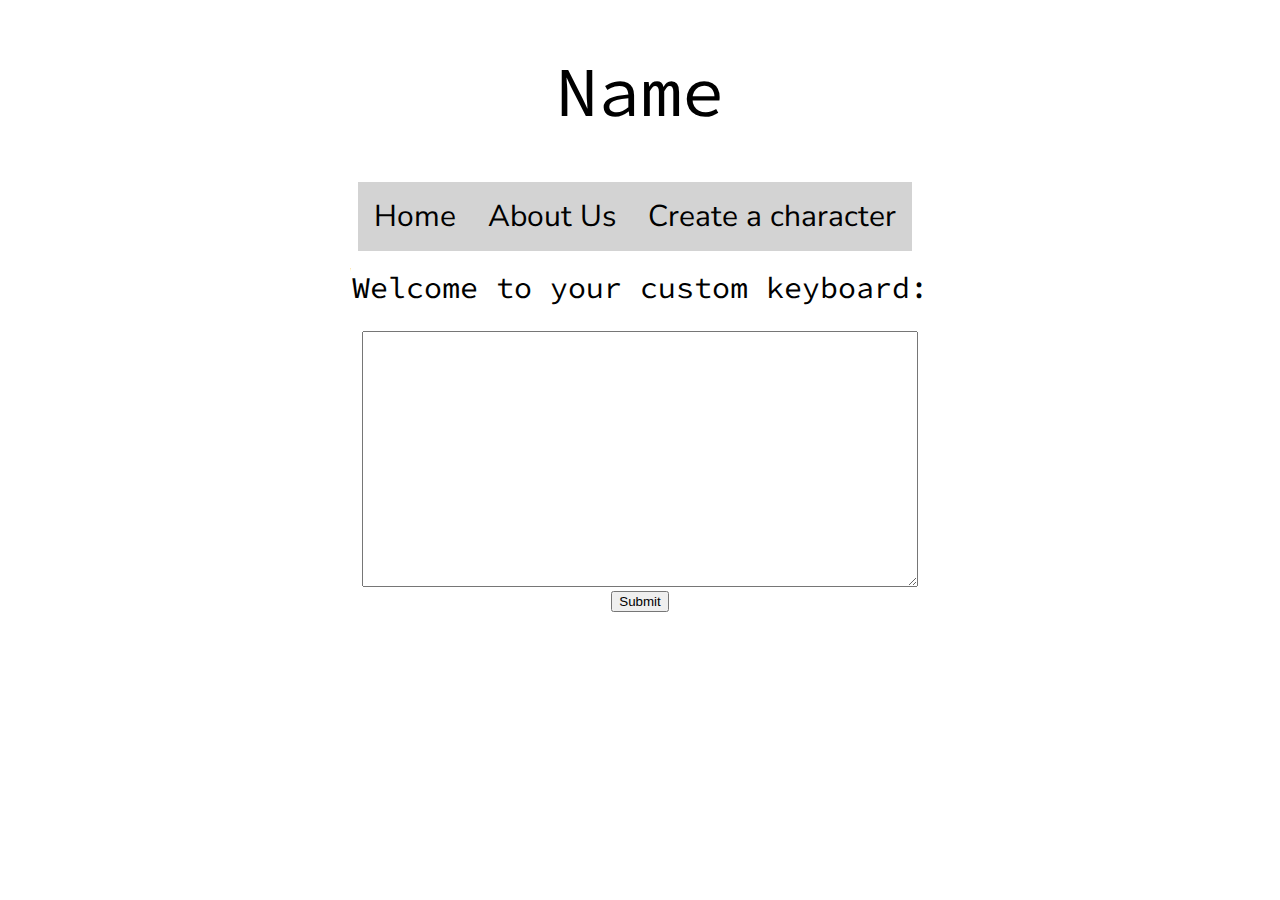
==== src/html/index.html @ 60ef1e96 "Html + CSS starter" ====
<!DOCTYPE html>
<html>
  <head>
    <link href='main.css' rel='stylesheet'>
	  <script src='app.js' type="text/javascript"></script>
    <link href="https://fonts.googleapis.com/css?family=Karla|Source+Code+Pro|Nunito+Sans&display=swap" rel="stylesheet">
  </head>
  <body>
    <h1><a href="./index.html" style="color: black; text-decoration: none;">Name</a></h1>

	<center>
      <div class="topnav">
        <li><a class='active' href="./index.html">Home</a></li>
        <li><a href="./aboutus.html">About Us</a></li>
        <li><a href="./privacyinfo.html">Create a character</a></li>
      <div>
	</center>
	<br>
    <br>
	<h2>Welcome to your custom keyboard: </h2>
	<textarea id='terms' rows="20" cols="100"></textarea><br>
	<button onclick='processTerms()' class='p'>Submit</button>
    <h2 id='title'></h2>
	<p id='outputL' class='column'></p>
	<p id='outputR' class='column'></p>
  </body>
</html>
---- src/html/main.css ----
body {
  text-align: center;
  margin-left: 10%;
  margin-right: 10%;
}

.column {
  width: 50%;
  float: left;
}

#terms {
  height: 250px;
  width: 550px;
  font-size: 12pt;
}

h1 {
  font-family: 'Source Code Pro', monospace;
  font-size: 70px;
  font-weight: normal;
}

h2 {
  font-family: 'Source Code Pro', monospace;
  font-size: 30px;
  font-weight: normal;
  margin-top: 50px;
}

p {
  font-family: 'Nunito Sans', sans-serif;
  font-size: 20px;
  font-weight: lighter;
}

li {
  float: left;
  display: block;
  text-color: white;
  text-align: center;
  padding: 14px 16px;
  background-color: lightgray;
}

li:hover {
  background-color: gray;
}

a {
  text-decoration: none;
  color: black;
}

a:visited {
  text-decoration: none;
}

.topnav {
  font-size: 30px;
  font-weight: normal;
  font-family: 'Nunito Sans', sans-serif;
  position: relative;
  margin-left: 22.5%;
}

.bolded {
  font-weight: 800;
  color: red;
  font-style: italic;
}

#outputL {
  text-align: left;
}

#summaries {
  text-align: left;
}
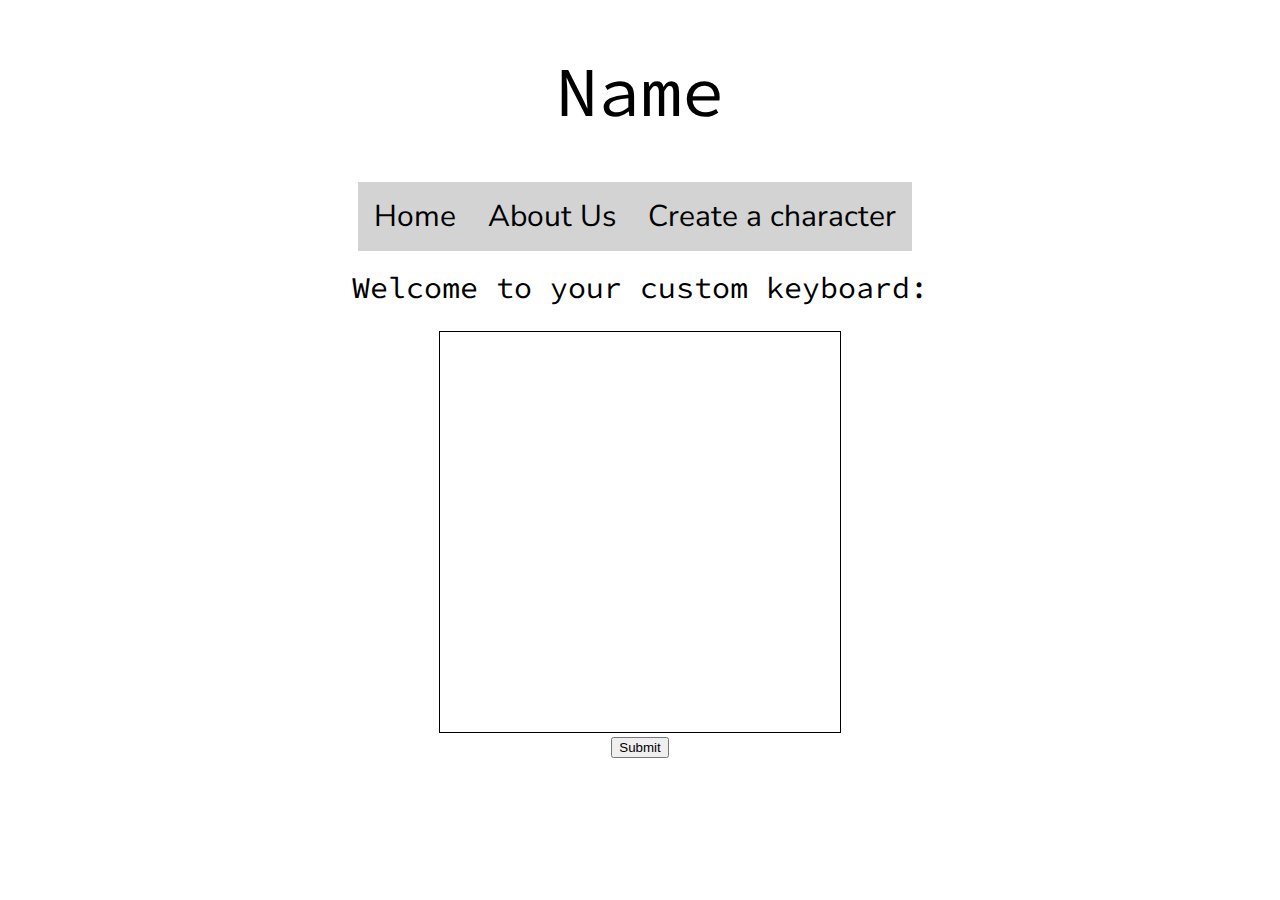
==== commit 63262b31: "Moving canvas from test to official HTML" ====
--- a/src/html/index.html
+++ b/src/html/index.html
@@ -2,7 +2,7 @@
 <html>
   <head>
     <link href='main.css' rel='stylesheet'>
-	  <script src='app.js' type="text/javascript"></script>
+	  <script src='js/app.js' type="text/javascript"></script>
     <link href="https://fonts.googleapis.com/css?family=Karla|Source+Code+Pro|Nunito+Sans&display=swap" rel="stylesheet">
   </head>
   <body>
@@ -18,7 +18,8 @@
 	<br>
     <br>
 	<h2>Welcome to your custom keyboard: </h2>
-	<textarea id='terms' rows="20" cols="100"></textarea><br>
+	<canvas id="draw-canvas" width="400" height="400" style="border: 1px solid black; background-color: white;"></canvas>
+  <br>
 	<button onclick='processTerms()' class='p'>Submit</button>
     <h2 id='title'></h2>
 	<p id='outputL' class='column'></p>
--- a/src/html/main.css
+++ b/src/html/main.css
@@ -70,10 +70,3 @@
   font-style: italic;
 }
 
-#outputL {
-  text-align: left;
-}
-
-#summaries {
-  text-align: left;
-}
